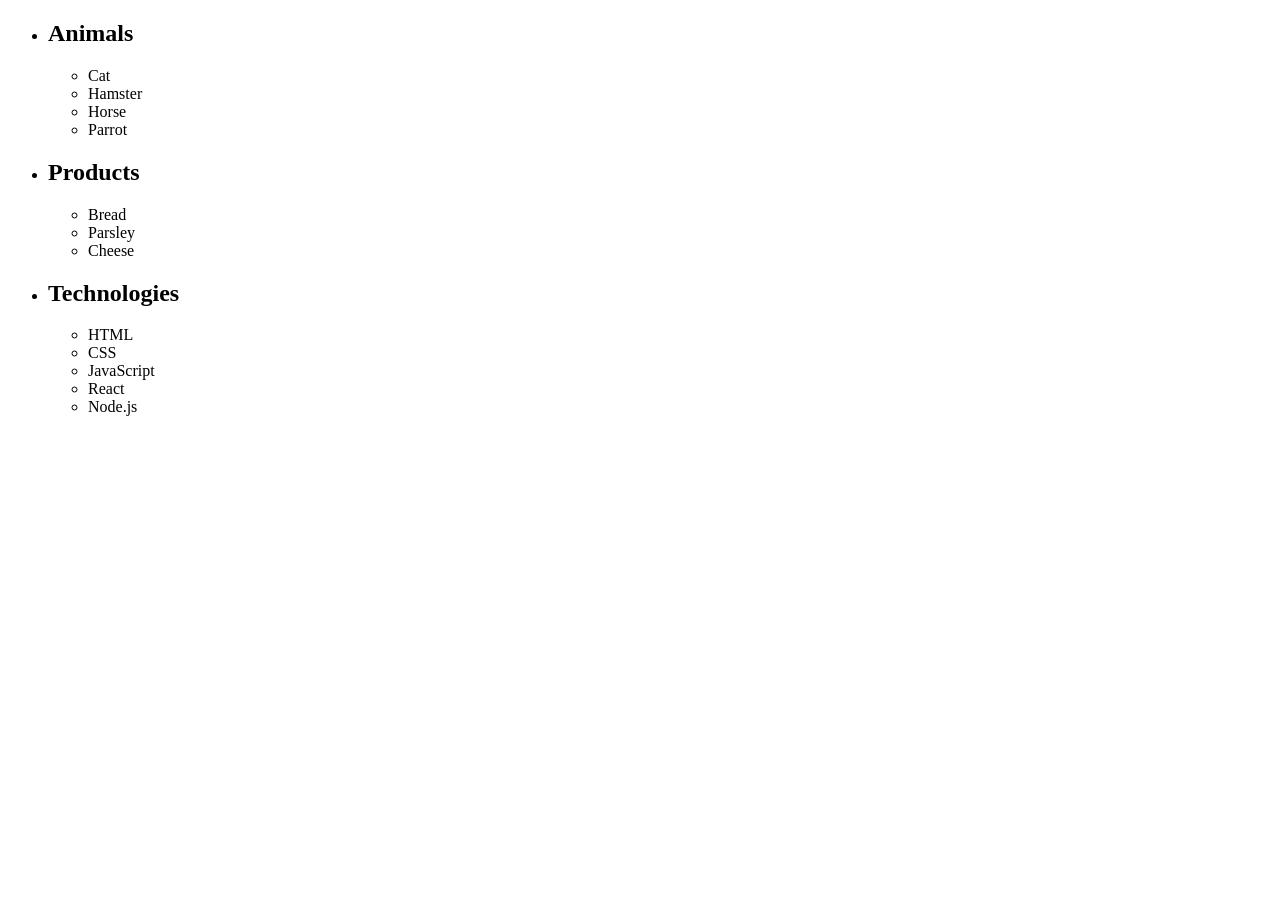
==== index.html @ c60b8f15 "all_tasks_passed" ====
<!doctype html>
<html lang="en">
  <head>
    <meta charset="UTF-8" />
    <meta name="viewport" content="width=device-width, initial-scale=1.0" />
    <title>Document</title>
  </head>
  <body>
    <ul id="categories">
      <li class="item">
        <h2>Animals</h2>
        <ul>
          <li>Cat</li>
          <li>Hamster</li>
          <li>Horse</li>
          <li>Parrot</li>
        </ul>
      </li>
      <li class="item">
        <h2>Products</h2>
        <ul>
          <li>Bread</li>
          <li>Parsley</li>
          <li>Cheese</li>
        </ul>
      </li>
      <li class="item">
        <h2>Technologies</h2>
        <ul>
          <li>HTML</li>
          <li>CSS</li>
          <li>JavaScript</li>
          <li>React</li>
          <li>Node.js</li>
        </ul>
      </li>
    </ul>
    <!-- <script src="./js/script.js" defer></script>
    <script src="./js/task_1.js" defer></script>
    <script src="./js/task_2.js" defer></script>
    <script src="./js/task_3.js" defer></script>
    <script src="./js/task_4.js" defer></script>
    <script src="./js/task_5.js" defer></script>
    <script src="./js/task_6.js" defer></script>
    <script src="./js/task_7.js" defer></script>
    <script src="./js/task_8.js" defer></script>
    <script src="./js/task_9.js" defer></script>
    <script src="./js/task_10.js" defer></script>
    <script src="./js/task_11.js" defer></script>
    <script src="./js/task_12.js" defer></script>
    <script src="./js/task_13.js" defer></script> -->
    <!-- <script src="./js/task_14.js" defer></script>
    <script src="./js/task_15.js" defer></script>
    <script src="./js/task_16.js" defer></script>
    <script src="./js/task_17.js" defer></script> -->
    <!-- <script src="./js/task_18.js" defer></script>
    <script src="./js/task_19.js" defer></script>
    <script src="./js/task_20.js" defer></script> -->
    <script src="./js/task_21.js" defer></script>
  </body>
</html>
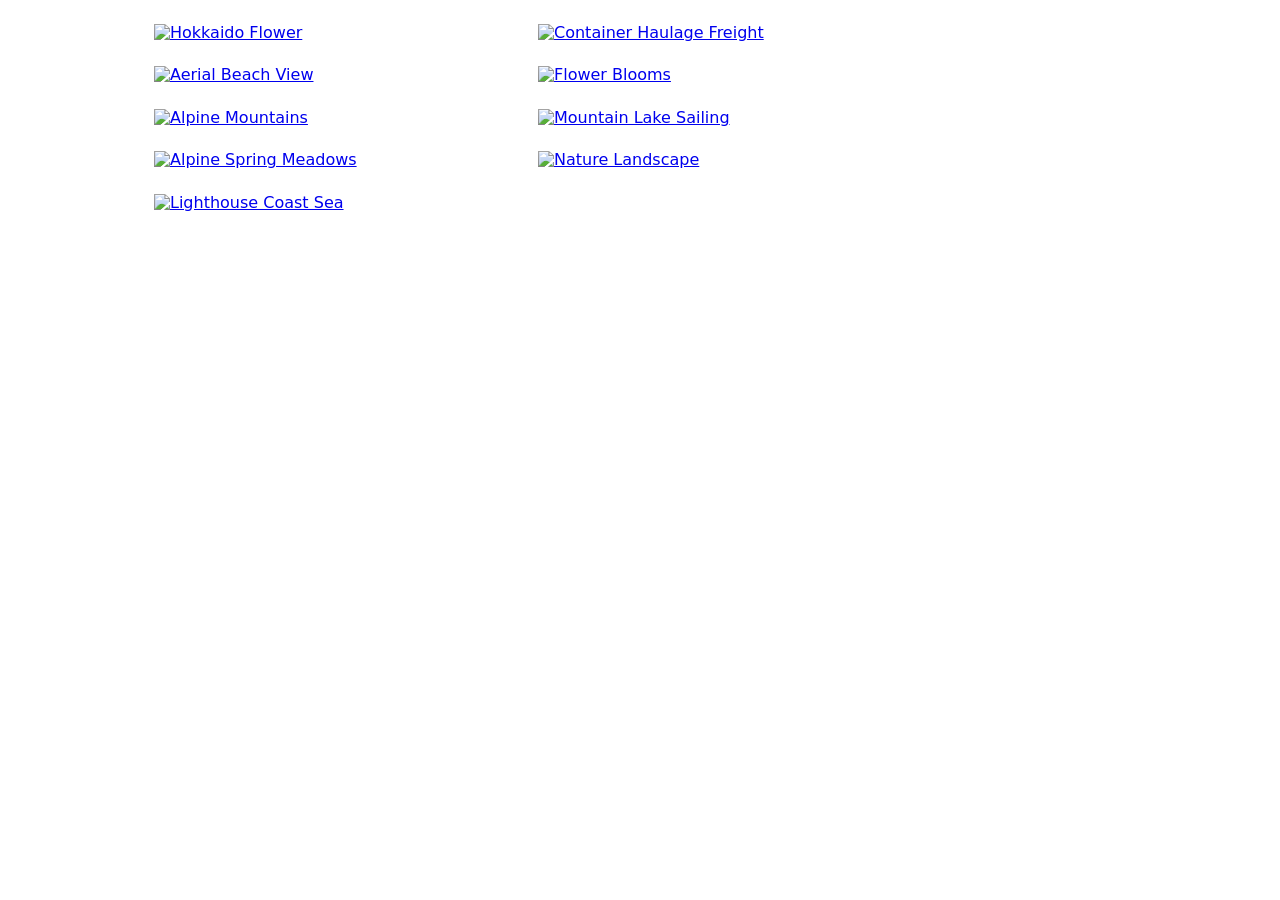
==== commit 5a916cab: "hw_completed" ====
--- a/index.html
+++ b/index.html
@@ -4,58 +4,27 @@
     <meta charset="UTF-8" />
     <meta name="viewport" content="width=device-width, initial-scale=1.0" />
     <title>Document</title>
+    <link
+      href="https://fonts.googleapis.com/css2?family=Roboto:ital,wght@0,100..900;1,100..900&display=swap"
+      rel="stylesheet"
+    />
+    <link
+      rel="stylesheet"
+      href="https://cdn.jsdelivr.net/npm/modern-normalize@2.0.0/modern-normalize.min.css"
+    />
+    <link rel="stylesheet" href="./css/styles.css" />
+    <link
+      href="
+https://cdn.jsdelivr.net/npm/basiclightbox@5.0.4/dist/basicLightbox.min.css
+"
+      rel="stylesheet"
+    />
   </head>
   <body>
-    <ul id="categories">
-      <li class="item">
-        <h2>Animals</h2>
-        <ul>
-          <li>Cat</li>
-          <li>Hamster</li>
-          <li>Horse</li>
-          <li>Parrot</li>
-        </ul>
-      </li>
-      <li class="item">
-        <h2>Products</h2>
-        <ul>
-          <li>Bread</li>
-          <li>Parsley</li>
-          <li>Cheese</li>
-        </ul>
-      </li>
-      <li class="item">
-        <h2>Technologies</h2>
-        <ul>
-          <li>HTML</li>
-          <li>CSS</li>
-          <li>JavaScript</li>
-          <li>React</li>
-          <li>Node.js</li>
-        </ul>
-      </li>
-    </ul>
-    <!-- <script src="./js/script.js" defer></script>
-    <script src="./js/task_1.js" defer></script>
-    <script src="./js/task_2.js" defer></script>
-    <script src="./js/task_3.js" defer></script>
-    <script src="./js/task_4.js" defer></script>
-    <script src="./js/task_5.js" defer></script>
-    <script src="./js/task_6.js" defer></script>
-    <script src="./js/task_7.js" defer></script>
-    <script src="./js/task_8.js" defer></script>
-    <script src="./js/task_9.js" defer></script>
-    <script src="./js/task_10.js" defer></script>
-    <script src="./js/task_11.js" defer></script>
-    <script src="./js/task_12.js" defer></script>
-    <script src="./js/task_13.js" defer></script> -->
-    <!-- <script src="./js/task_14.js" defer></script>
-    <script src="./js/task_15.js" defer></script>
-    <script src="./js/task_16.js" defer></script>
-    <script src="./js/task_17.js" defer></script> -->
-    <!-- <script src="./js/task_18.js" defer></script>
-    <script src="./js/task_19.js" defer></script>
-    <script src="./js/task_20.js" defer></script> -->
-    <script src="./js/task_21.js" defer></script>
+    <ul class="gallery"></ul>
+    <script src="./js/script.js" defer></script>
+    <script src="
+https://cdn.jsdelivr.net/npm/basiclightbox@5.0.4/dist/basicLightbox.min.js
+"></script>
   </body>
 </html>
--- a/css/styles.css
+++ b/css/styles.css
@@ -0,0 +1,28 @@
+ul,
+ol {
+  list-style-type: none;
+  margin-top: 0;
+  margin-bottom: 0;
+  padding-left: 0;
+}
+
+img {
+  display: block;
+  max-width: 100%;
+  height: auto;
+}
+
+.gallery {
+  display: flex;
+  flex-wrap: wrap;
+  gap: 24px;
+  margin-left: 154px;
+  margin-right: 154px;
+  margin-top: 24px;
+  margin-bottom: 24px;
+}
+
+.gallery-image {
+  width: 360px;
+  max-height: 200px;
+}
